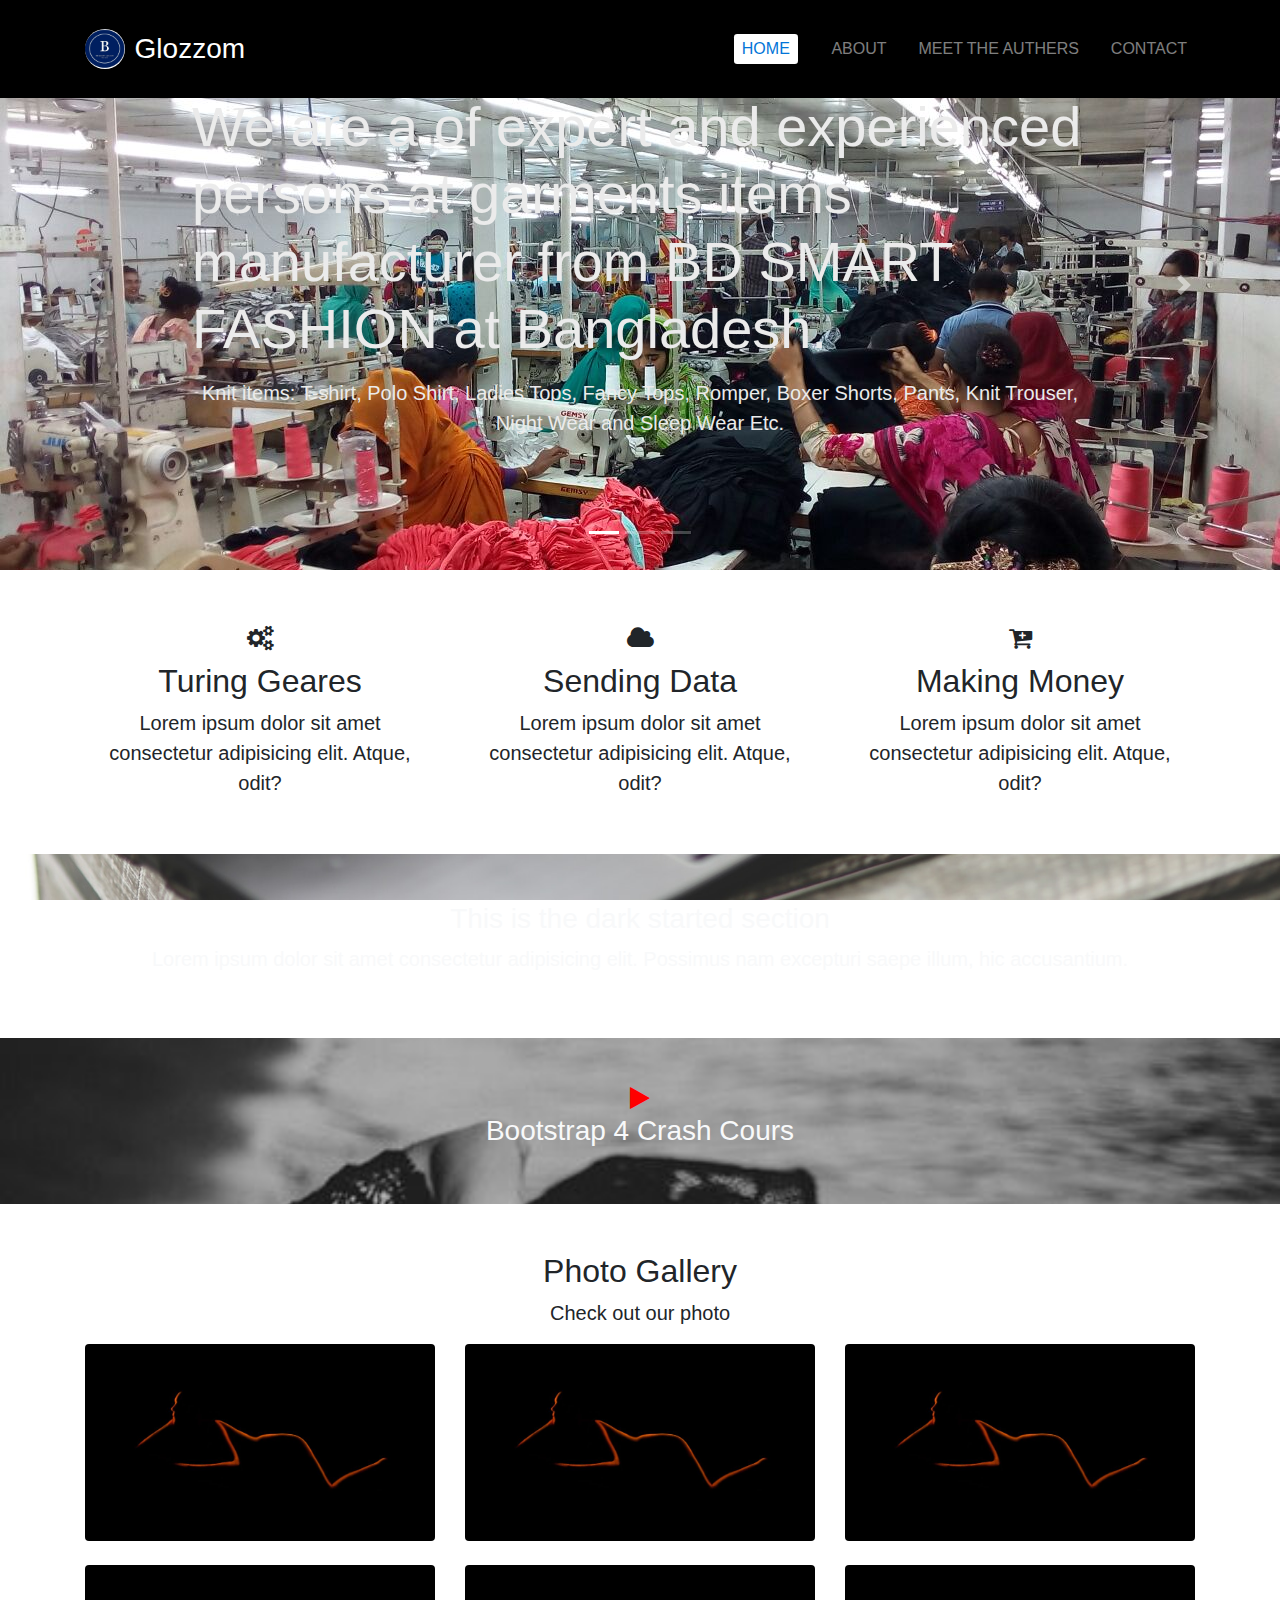
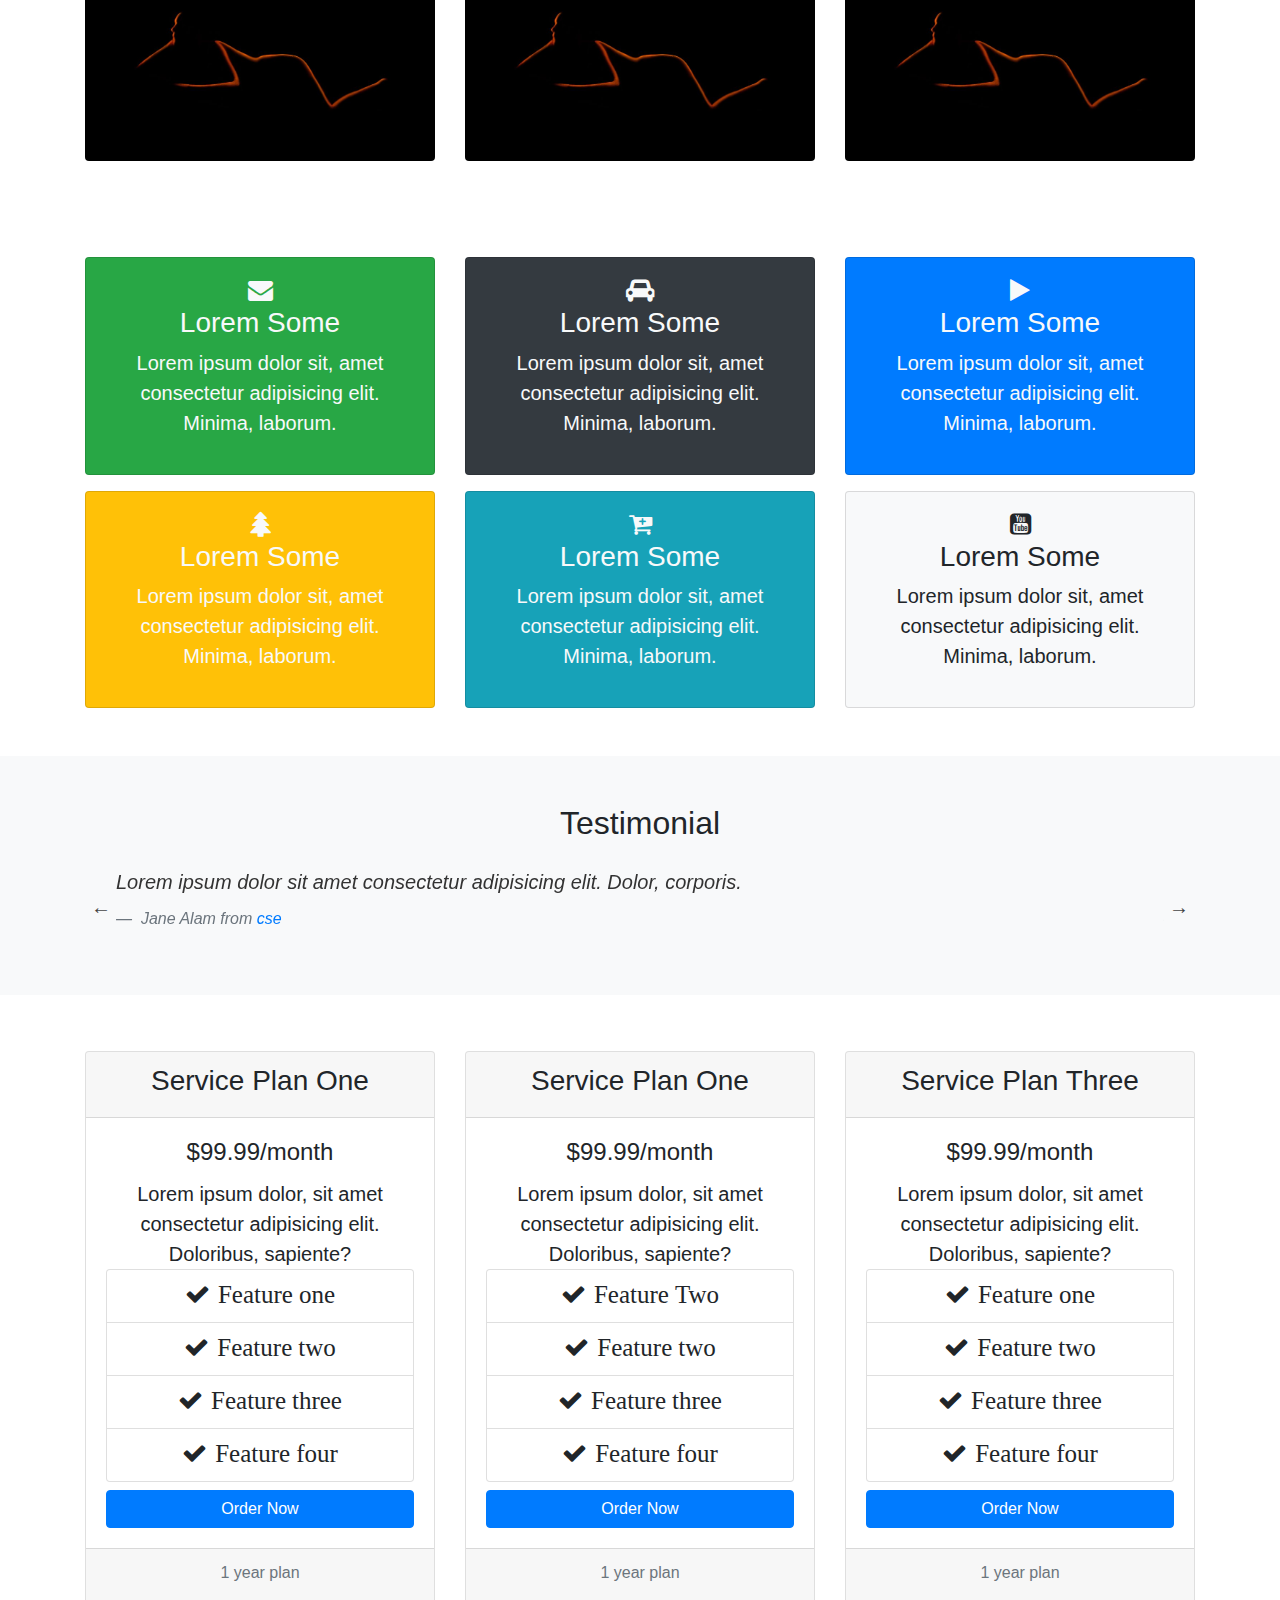
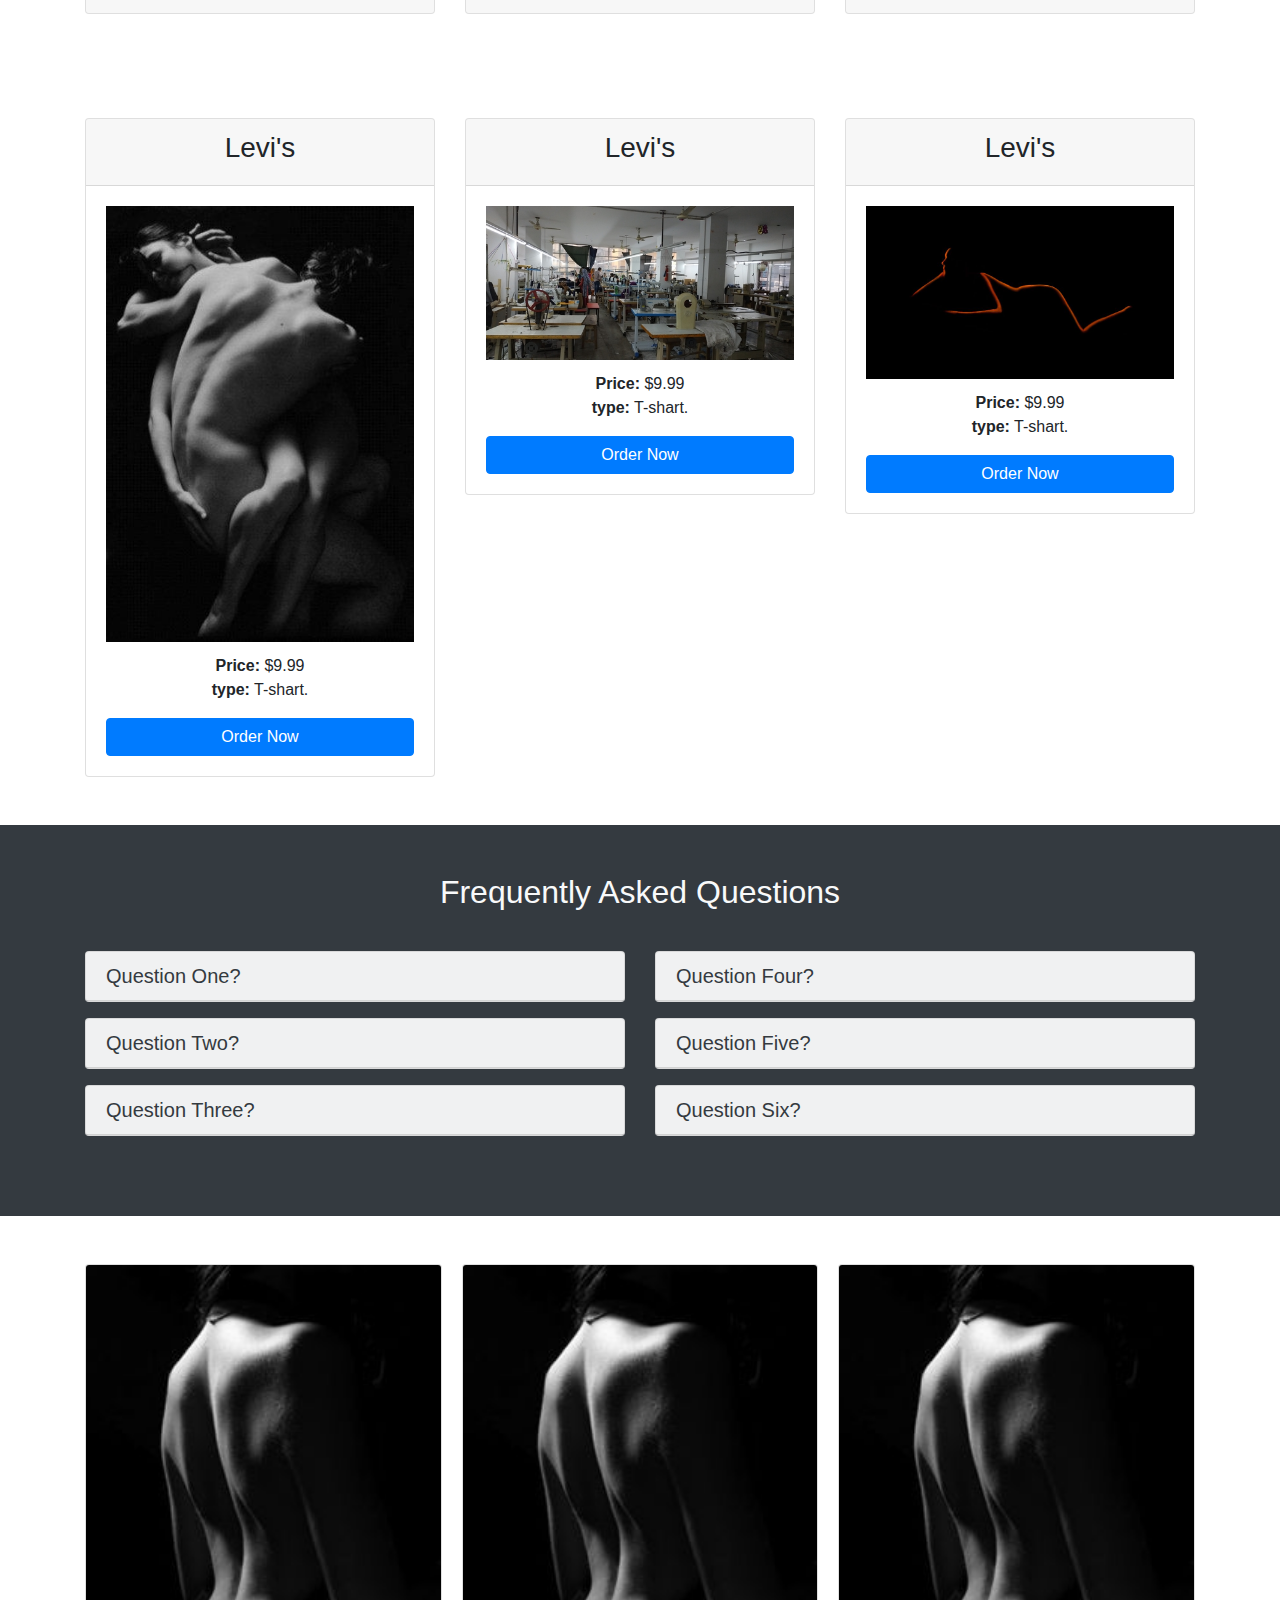
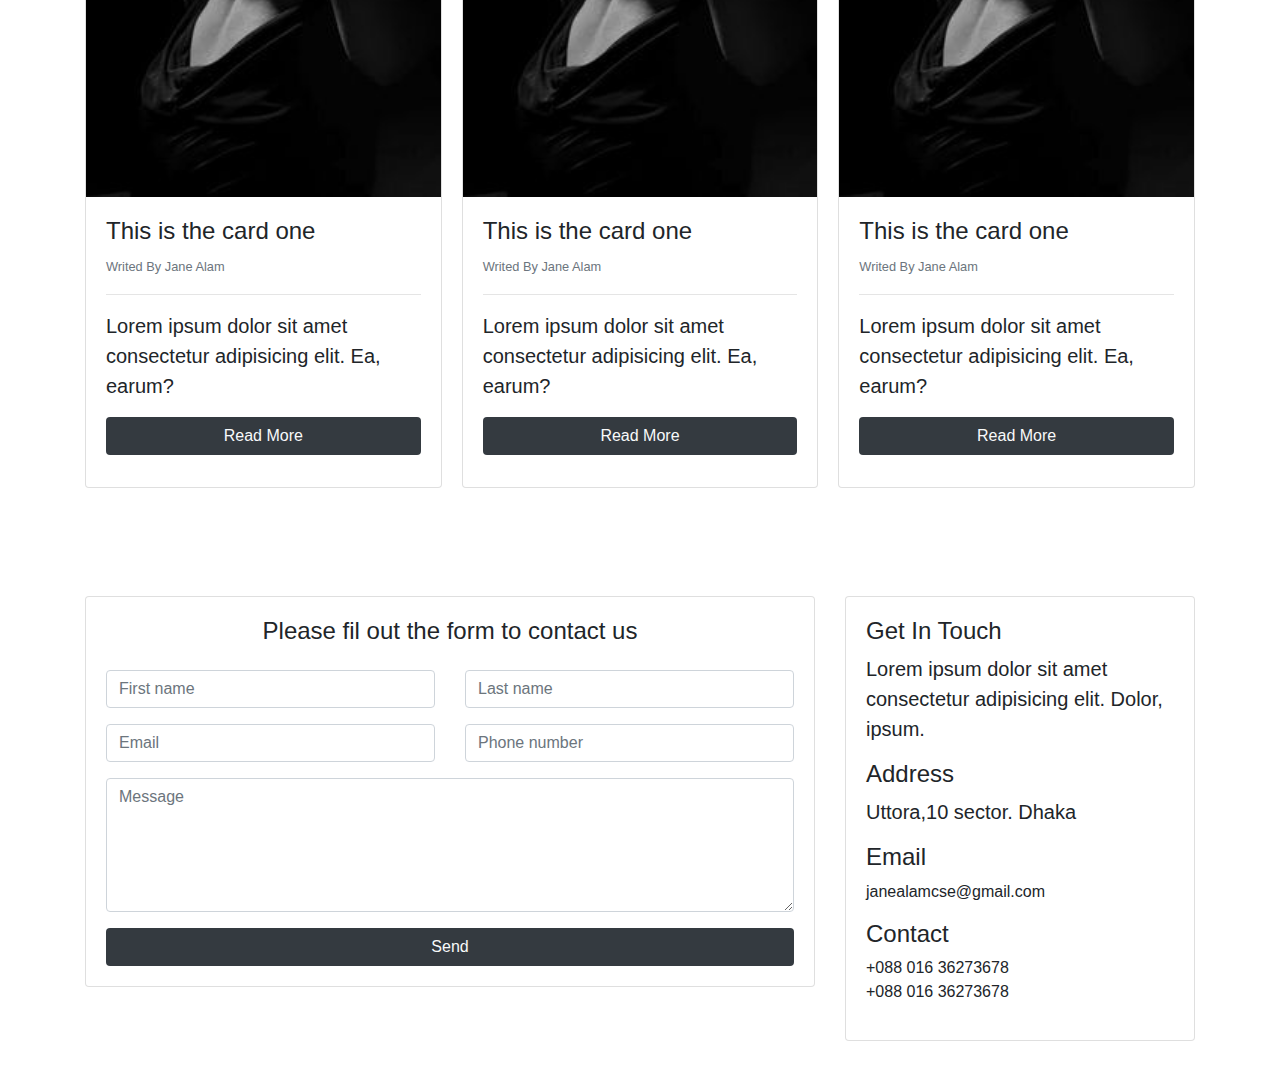
==== index.html @ 7910880a "first commit" ====
<!DOCTYPE html>
<html lang="en">
    <head>
        <meta charset="UTF-8">
        <meta name="viewport" content="width=device-width, initial-scale=1.0">
        <meta http-equiv="X-UA-Compatible" content="ie=edge">
        <link rel="stylesheet" href="css/slick.css">
        <link rel="stylesheet" href="css/slick-theme.css">
        <link rel="stylesheet" href="css/uikit.min.css">
        <link href="https://stackpath.bootstrapcdn.com/font-awesome/4.7.0/css/font-awesome.min.css" rel="stylesheet" integrity="sha384-wvfXpqpZZVQGK6TAh5PVlGOfQNHSoD2xbE+QkPxCAFlNEevoEH3Sl0sibVcOQVnN" crossorigin="anonymous">
        <link rel="stylesheet" href="https://stackpath.bootstrapcdn.com/bootstrap/4.3.1/css/bootstrap.min.css" integrity="sha384-ggOyR0iXCbMQv3Xipma34MD+dH/1fQ784/j6cY/iJTQUOhcWr7x9JvoRxT2MZw1T" crossorigin="anonymous">
        <link rel="shortcut icon" href="img/favicon_logo.jpg" type="image/x-icon">
        <title>Glozzom</title>
        <link rel="stylesheet" href="css/bootstrap.min.css">
        <link rel="stylesheet" href="css/navbar-fixed.css">
        <link rel="stylesheet" href="css/style.css">
    </head>
    <body>
        <!--navbar  menu-->
        <nav class="navbar navbar-dark navbar-expand-md py-4 fixed-top" uk-sticky="top: 270; animation: uk-animation-slide-top; bottom: #sticky-on-scroll-up">
            <div class="container">
                <a href="#showcases" class="navbar-brand">
                    <img src="img/favicon_logo.jpg" class="img-fluid mr-1 rounded-circle" width="40" height="40" alt="B">
                    <h3 class="d-inline align-middle">Glozzom</h3>
                </a>
                <button class="navbar-toggler navbar-toggler-right" data-toggle="collapse" data-target="#navbarNav">
                <span class="navbar-toggler-icon"></span>
                </button>
                <div class="collapse navbar-collapse" id="navbarNav">
                    <ul class="navbar-nav ml-auto">
                        <li class="nav-item">
                            <a class="nav-link active"href="index.html">Home</a>
                        </li>
                        <li class="nav-item">
                            <a class="nav-link" href="">About</a>
                        </li>
                        <li class="nav-item">
                            <a class="nav-link"  href="#authers">Meet The Authers</a>
                        </li>
                        <li class="nav-item">
                            <a class="nav-link" href="#contact">Contact</a>
                        </li>
                    </ul>
                </div>
            </div>
        </nav>
        <!--carousel slide area-->
        <section id="shocase" class="bg-dark">
            <div id="myCarousel" class="carousel slide" data-ride="carousel">
                <ol class="carousel-indicators">
                    <li data-slide-to="0" data-target="#myCarousel" class="active"></li>
                    <li data-slide-to="1" data-target="#myCarousel"></li>
                    <li data-slide-to="2" data-target="#myCarousel"></li>
                </ol>
                <div class="carousel-inner">
                    <div class="carousel-item carousel-img-1 active dark-overlayimg">
                        <div class="container">
                            <div class="carousel-caption mb-3 pb-3 mb-md-5 pb-md-5 textCol">
                                <p class="display-4 text-left">We are a of expert and experienced persons at garments items manufacturer from <strong>BD SMART FASHION</strong>  at Bangladesh.</p>
                                <p class="lead"><strong>Knit items:</strong> T-shirt, Polo Shirt, Ladies Tops, Fancy Tops, Romper, Boxer Shorts, Pants, Knit Trouser, Night Wear and Sleep Wear Etc.</p>
                            </div>
                        </div>
                    </div>
                    <div class="carousel-item carousel-img-2">
                        <div class="container">
                            <div class="carousel-caption mb-3 pb-3">
                                <p class="display-4">We are a of expert and experienced persons at garments items manufacturer from <strong>BD SMART FASHION</strong>  at Bangladesh.</p>
                            </div>
                        </div>
                    </div>
                    <div class="carousel-item carousel-img-3">
                        <div class="container">
                            <div class="carousel-caption mb-3 pb-4 text-left">
                                <h2 class="display-4">Heading Three</h2>
                                <p class="lead">Lorem ipsum dolor sit amet consectetur, adipisicing elit. Molestias accusamus veniam eveniet illo autem .</p>
                                <a href="" class="btn btn-primary">Learn More</a>
                            </div>
                        </div>
                    </div>
                </div>
                <a href="#myCarousel" class="carousel-control-prev" data-slide="prev">
                <span class="carousel-control-prev-icon"></span>
                </a>
                <a href="#myCarousel" class="carousel-control-next" data-slide="next">
                <span class="carousel-control-next-icon"></span>
                </a>
            </div>
        </section>
        <!--home icon-->
        <section id="homeicon" class="py-5 text-center">
            <div class="container">
                <div class="row">
                    <div class="col-md-4 my-2">
                        <i class="fa fa-gears"></i>
                        <h2 class="my-2">Turing Geares</h2>
                        <p class="lead mb-0">Lorem ipsum dolor sit amet consectetur adipisicing elit. Atque, odit?</p>
                    </div>
                    <div class="col-md-4 my-2">
                        <i class="fa fa-cloud"></i>
                        <h2 class="my-2">Sending Data</h2>
                        <p class="lead mb-0">Lorem ipsum dolor sit amet consectetur adipisicing elit. Atque, odit?</p>
                    </div>
                    <div class="col-md-4 my-2">
                        <i class="fa fa-cart-plus"></i>
                        <h2 class="my-2">Making Money</h2>
                        <p class="lead mb-0">Lorem ipsum dolor sit amet consectetur adipisicing elit. Atque, odit?</p>
                    </div>
                </div>
            </div>
        </section>
        <!--Get started home-->
        <section id="getstarted" class="py-5 text-center text-light">
            <div class="dark-overlay">
                <div class="container">
                    <div class="row">
                        <div class="col">
                            <h3>This is the dark started section</h3>
                            <p  class="lead">Lorem ipsum dolor sit amet consectetur adipisicing elit. Possimus nam excepturi saepe illum, hic accusantium.</p>
                        </div>
                    </div>
                </div>
            </div>
        </section>
        <!--home video section-->
        <section id="home-video" class="text-center py-5 text-light">
            <div class="dark-video">
                <div class="container">
                    <div class="row">
                        <div class="col">
                            <div uk-lightbox>
                                <a href="https://youtu.be/F7fBsN_E60Q" class="text-light">
                                <i class="fa fa-play play"></i>
                                </a> 
                            </div>
                            <h3 >Bootstrap 4 Crash Cours</h3>
                        </div>
                    </div>
                </div>
            </div>
        </section>
        <!--photo gallery-->
        <section id="gallery" class="py-5 " uk-lightbox>
            <div class="container">
                <div class="row text-center">
                    <div class="col">
                        <h2>Photo Gallery</h2>
                        <p class="lead">Check out our photo</p>
                    </div>
                </div>
                <div class="row">
                    <div class="col-lg-4">
                        <div>
                            <a href="img/girl4.jpg">
                            <img src="img/girl4.jpg" alt="" class="img-fluid rounded">
                            </a>
                        </div>
                    </div>
                    <div class="col-lg-4">
                        <div>
                            <a href="img/girl4.jpg">
                            <img src="img/girl4.jpg" alt="" class="img-fluid rounded">
                            </a>
                        </div>
                    </div>
                    <div class="col-lg-4">
                        <div>
                            <a href="img/girl4.jpg">
                            <img src="img/girl4.jpg" alt="" class="img-fluid rounded">
                            </a>
                        </div>
                    </div>
                </div>
                <div class="row pt-0 pt-md-4">
                    <div class="col-lg-4">
                        <div>
                            <a href="img/girl4.jpg">
                            <img src="img/girl4.jpg" alt="" class="img-fluid rounded">
                            </a>
                        </div>
                    </div>
                    <div class="col-lg-4">
                        <div>
                            <a href="img/girl4.jpg">
                            <img src="img/girl4.jpg" alt="" class="img-fluid rounded">
                            </a>
                        </div>
                    </div>
                    <div class="col-lg-4">
                        <div>
                            <a href="img/girl4.jpg">
                            <img src="img/girl4.jpg" alt="" class="img-fluid rounded">
                            </a>
                        </div>
                    </div>
                </div>
            </div>
        </section>
        <!--icon boxes-->
        <section id="iconboxes" class="py-5">
            <div class="container">
                <div class="row text-center">
                    <div class="col-md-4">
                        <div class="card bg-success text-light">
                            <div class="card-body">
                                <i class="fa fa-envelope"></i>
                                <h3>Lorem Some</h3>
                                <p class="lead">Lorem ipsum dolor sit, amet consectetur adipisicing elit. Minima, laborum.</p>
                            </div>
                        </div>
                    </div>
                    <div class="col-md-4">
                        <div class="card bg-dark text-light">
                            <div class="card-body">
                                <i class="fa fa-car"></i>
                                <h3>Lorem Some</h3>
                                <p class="lead">Lorem ipsum dolor sit, amet consectetur adipisicing elit. Minima, laborum.</p>
                            </div>
                        </div>
                    </div>
                    <div class="col-md-4">
                        <div class="card bg-primary text-light">
                            <div class="card-body">
                                <i class="fa fa-play"></i>
                                <h3>Lorem Some</h3>
                                <p class="lead">Lorem ipsum dolor sit, amet consectetur adipisicing elit. Minima, laborum.</p>
                            </div>
                        </div>
                    </div>
                </div>
                <div class="row text-center mt-lg-3 mt-md-0">
                    <div class="col-md-4">
                        <div class="card bg-warning text-light">
                            <div class="card-body">
                                <i class="fa fa-tree"></i>
                                <h3>Lorem Some</h3>
                                <p class="lead">Lorem ipsum dolor sit, amet consectetur adipisicing elit. Minima, laborum.</p>
                            </div>
                        </div>
                    </div>
                    <div class="col-md-4">
                        <div class="card bg-info text-light">
                            <div class="card-body">
                                <i class="fa fa-cart-plus"></i>
                                <h3>Lorem Some</h3>
                                <p class="lead">Lorem ipsum dolor sit, amet consectetur adipisicing elit. Minima, laborum.</p>
                            </div>
                        </div>
                    </div>
                    <div class="col-md-4">
                        <div class="card bg-light">
                            <div class="card-body">
                                <i class="fa fa-youtube-square"></i>
                                <h3>Lorem Some</h3>
                                <p class="lead">Lorem ipsum dolor sit, amet consectetur adipisicing elit. Minima, laborum.</p>
                            </div>
                        </div>
                    </div>
                </div>
            </div>
        </section>
        <!--testimonial-->
        <section id="testimonial" class="py-5 bg-light">
            <div class="container">
                <div class="row text-center ">
                    <div class="col">
                        <h2>Testimonial</h2>
                    </div>
                </div>
                <div class="row mt-3 mx-3">
                    <div class="col">
                        <div class="slider">
                            <div>
                                <blockquote class="blockquote">
                                    <p class="lead">Lorem ipsum dolor sit amet consectetur adipisicing elit. Dolor, corporis.</p>
                                    <footer class="blockquote-footer">
                                        Jane Alam from <a href="www.janealame.com/"> cse</a>
                                    </footer>
                                </blockquote>
                            </div>
                            <div>
                                <blockquote class="blockquote">
                                    <p class="lead">Lorem ipsum dolor sit amet consectetur adipisicing elit. Dolor, corporis.</p>
                                    <footer class="blockquote-footer">
                                        Hazi Mohammad from <a href="www.janealame.com/"> cse</a>
                                    </footer>
                                </blockquote>
                            </div>
                        </div>
                    </div>
                </div>
            </div>
        </section>
        <!--service price table-->
        <section id="service-table" class="py-5">
            <div class="container">
                <div class="row">
                    <div class="col-md-4 my-2">
                        <div class="card text-center">
                            <div class="card-header">
                                <h3>Service Plan One</h3>
                            </div>
                            <div class="card-body">
                                <div class="card-title">
                                    <h4>$99.99/month</h4>
                                </div>
                                <div class="card-text lead">Lorem ipsum dolor, sit amet consectetur adipisicing elit. Doloribus, sapiente?</div>
                                <ul class="list-group ">
                                    <li class="list-group-item">
                                        <i class="fa fa-check"><span class="ml-2">Feature one</span></i>
                                    </li>
                                    <li class="list-group-item">
                                        <i class="fa fa-check"><span class="ml-2">Feature two</span></i>
                                    </li>
                                    <li class="list-group-item">
                                        <i class="fa fa-check"><span class="ml-2">Feature three</span></i>
                                    </li>
                                    <li class="list-group-item">
                                        <i class="fa fa-check"><span class="ml-2">Feature four</span></i>
                                    </li>
                                </ul>
                                <a href="#" class="btn btn-block btn-primary mt-2">Order Now</a>
                            </div>
                            <div class="card-footer">
                                <p class="text-muted ">1 year plan</p>
                            </div>
                        </div>
                    </div>
                    <div class="col-md-4 my-2">
                        <div class="card text-center">
                            <div class="card-header">
                                <h3>Service Plan One</h3>
                            </div>
                            <div class="card-body">
                                <div class="card-title">
                                    <h4>$99.99/month</h4>
                                </div>
                                <div class="card-text lead">Lorem ipsum dolor, sit amet consectetur adipisicing elit. Doloribus, sapiente?</div>
                                <ul class="list-group ">
                                    <li class="list-group-item">
                                        <i class="fa fa-check"><span class="ml-2">Feature Two</span></i>
                                    </li>
                                    <li class="list-group-item">
                                        <i class="fa fa-check"><span class="ml-2">Feature two</span></i>
                                    </li>
                                    <li class="list-group-item">
                                        <i class="fa fa-check"><span class="ml-2">Feature three</span></i>
                                    </li>
                                    <li class="list-group-item">
                                        <i class="fa fa-check"><span class="ml-2">Feature four</span></i>
                                    </li>
                                </ul>
                                <a href="#" class="btn btn-block btn-primary mt-2">Order Now</a>
                            </div>
                            <div class="card-footer">
                                <p class="text-muted ">1 year plan</p>
                            </div>
                        </div>
                    </div>
                    <div class="col-md-4 my-2">
                        <div class="card text-center">
                            <div class="card-header">
                                <h3>Service Plan Three</h3>
                            </div>
                            <div class="card-body">
                                <div class="card-title">
                                    <h4>$99.99/month</h4>
                                </div>
                                <div class="card-text lead">Lorem ipsum dolor, sit amet consectetur adipisicing elit. Doloribus, sapiente?</div>
                                <ul class="list-group ">
                                    <li class="list-group-item">
                                        <i class="fa fa-check"><span class="ml-2">Feature one</span></i>
                                    </li>
                                    <li class="list-group-item">
                                        <i class="fa fa-check"><span class="ml-2">Feature two</span></i>
                                    </li>
                                    <li class="list-group-item">
                                        <i class="fa fa-check"><span class="ml-2">Feature three</span></i>
                                    </li>
                                    <li class="list-group-item">
                                        <i class="fa fa-check"><span class="ml-2">Feature four</span></i>
                                    </li>
                                </ul>
                                <a href="#" class="btn btn-block btn-primary mt-2">Order Now</a>
                            </div>
                            <div class="card-footer">
                                <p class="text-muted ">1 year plan</p>
                            </div>
                        </div>
                    </div>
                </div>
            </div>
        </section>
        <!--picture with price-->
        <section id="price-table" class="py-5">
            <div class="container">
                <div class="row text-center">
                    <div class="col-md-4">
                        <div class="card">
                            <div class="card-header">
                                <h3>Levi's</h3>
                            </div>
                            <div class="card-body">
                                <div class="card-title">
                                    <img src="img/girl2.jpg" class="img-fluid" alt="">
                                </div>
                                <div class="card-text">
                                    <p><strong>Price:</strong> $9.99<br>
                                        <strong>type:</strong> T-shart.
                                    </p>
                                </div>
                                <a href="#" class="btn btn-block btn-primary mt-2">Order Now</a>
                            </div>
                        </div>
                    </div>
                    <div class="col-md-4">
                        <div class="card">
                            <div class="card-header">
                                <h3>Levi's</h3>
                            </div>
                            <div class="card-body">
                                <div class="card-title">
                                    <img src="img/new1.jpg" class="img-fluid" alt="">
                                </div>
                                <div class="card-text">
                                    <p><strong>Price:</strong> $9.99<br>
                                        <strong>type:</strong> T-shart.
                                    </p>
                                </div>
                                <a href="#" class="btn btn-block btn-primary mt-2">Order Now</a>
                            </div>
                        </div>
                    </div>
                    <div class="col-md-4">
                        <div class="card">
                            <div class="card-header">
                                <h3>Levi's</h3>
                            </div>
                            <div class="card-body">
                                <div class="card-title">
                                    <img src="img/girl4.jpg" class="img-fluid" alt="">
                                </div>
                                <div class="card-text">
                                    <p><strong>Price:</strong> $9.99<br>
                                        <strong>type:</strong> T-shart.
                                    </p>
                                </div>
                                <a href="#" class="btn btn-block btn-primary mt-2">Order Now</a>
                            </div>
                        </div>
                    </div>
                </div>
            </div>
        </section>
        <!--fq question-->
        <section id="accordion" class="py-5 bg-dark text-light">
            <div class="container">
                <div class="row text-center mb-3">
                    <div class="col">
                        <h2>Frequently Asked Questions</h2>
                    </div>
                </div>
                <div class="row">
                    <div class="col-md-6 my-3">
                        <div class="card bg-light text-dark mb-3">
                            <div class="card-header" id="headerone">
                                <h5 class="mb-0">
                                    <a href="#collapseone" class="text-dark" data-toggle="collapse">Question One?</a>
                                </h5>
                            </div>
                            <div id="collapseone" class="collapse p-2" data-parent="#accordion">
                                <p class="lead  mb-0">Lorem, ipsum dolor sit amet consectetur adipisicing elit. Aperiam, corporis?</p>
                            </div>
                        </div>
                        <div class="card bg-light text-dark mb-3">
                            <div class="card-header" id="headertwo">
                                <h5 class="mb-0">
                                    <a href="#collapsetwo" class="text-dark" data-toggle="collapse">Question Two?</a>
                                </h5>
                            </div>
                            <div id="collapsetwo" class="collapse p-2" data-parent="#accordion">
                                <p class="lead  mb-0">Lorem, ipsum dolor sit amet consectetur adipisicing elit. Aperiam, corporis?</p>
                            </div>
                        </div>
                        <div class="card bg-light text-dark mb-3">
                            <div class="card-header" id="headerthree">
                                <h5 class="mb-0">
                                    <a href="#collapsethree" class="text-dark" data-toggle="collapse">Question Three?</a>
                                </h5>
                            </div>
                            <div id="collapsethree" class="collapse p-2" data-parent="#accordion">
                                <p class="lead  mb-0">Lorem, ipsum dolor sit amet consectetur adipisicing elit. Aperiam, corporis?</p>
                            </div>
                        </div>
                    </div>
                    <div class="col-md-6 my-3">
                        <div class="card bg-light text-dark mb-3">
                            <div class="card-header" id="headerfour">
                                <h5 class="mb-0">
                                    <a href="#collapsefour" class="text-dark" data-toggle="collapse">Question Four?</a>
                                </h5>
                            </div>
                            <div id="collapsefour" class="collapse p-2" data-parent="#accordion">
                                <p class="lead  mb-0">Lorem, ipsum dolor sit amet consectetur adipisicing elit. Aperiam, corporis?</p>
                            </div>
                        </div>
                        <div class="card bg-light text-dark mb-3">
                            <div class="card-header" id="headerfive">
                                <h5 class="mb-0">
                                    <a href="#collapsefive" class="text-dark" data-toggle="collapse">Question Five?</a>
                                </h5>
                            </div>
                            <div id="collapsefive" class="collapse p-2" data-parent="#accordion">
                                <p class="lead  mb-0">Lorem, ipsum dolor sit amet consectetur adipisicing elit. Aperiam, corporis?</p>
                            </div>
                        </div>
                        <div class="card bg-light text-dark mb-3">
                            <div class="card-header" id="headersix">
                                <h5 class="mb-0">
                                    <a href="#collapsesix" class="text-dark" data-toggle="collapse">Question Six?</a>
                                </h5>
                            </div>
                            <div id="collapsesix" class="collapse p-2" data-parent="#accordion">
                                <p class="lead  mb-0">Lorem, ipsum dolor sit amet consectetur adipisicing elit. Aperiam, corporis?</p>
                            </div>
                        </div>
                    </div>
                </div>
            </div>
        </section>
   
        <!--blog section-->
        <section id="blog" class="py-5">
            <div class="container">
                <div class="row">
                    <div class="col">
                        <div class="card-columns">
                            <div class="card">
                                <img src="img/girl3.jpg" class="img-fluid card-img-top" alt="">
                                <div class="card-body">
                                    <div class="card-title">
                                        <h4>This is the card one</h4>
                                        <small class="text-muted">Writed By Jane Alam</small>
                                        <hr>
                                        <p class="lead">Lorem ipsum dolor sit amet consectetur adipisicing elit. Ea, earum?
                                        </p>
                                        <a href="" class="btn btn-block bg-dark text-light">Read More</a>
                                    </div>
                                </div>
                            </div>
                            <div class="card">
                                    <img src="img/girl3.jpg" class="img-fluid card-img-top" alt="">
                                    <div class="card-body">
                                        <div class="card-title">
                                            <h4>This is the card one</h4>
                                            <small class="text-muted">Writed By Jane Alam</small>
                                            <hr>
                                            <p class="lead">Lorem ipsum dolor sit amet consectetur adipisicing elit. Ea, earum?
                                            </p>
                                            <a href="" class="btn btn-block bg-dark text-light">Read More</a>
                                        </div>
                                    </div>
                                </div>
                                <div class="card">
                                        <img src="img/girl3.jpg" class="img-fluid card-img-top" alt="">
                                        <div class="card-body">
                                            <div class="card-title">
                                                <h4>This is the card one</h4>
                                                <small class="text-muted">Writed By Jane Alam</small>
                                                <hr>
                                                <p class="lead">Lorem ipsum dolor sit amet consectetur adipisicing elit. Ea, earum?
                                                </p>
                                                <a href="" class="btn btn-block bg-dark text-light">Read More</a>
                                            </div>
                                        </div>
                                 </div>
                        </div>
                    </div>
                </div>
            </div>
        </section>
        <!--contact page-->
        <section id="contact" class="py-5">
            <div class="container">
                <div class="row">
                    <div class="col-md-8">
                        <div class="card">
                            <div class="card-body">
                                <h4 class="text-center">Please fil out the form to contact us</h4>
                                <div class="row mt-4">
                                <div class="col-md-6">
                                    <div class="form-group">
                                        <input type="text" placeholder="First name" class="form-control">
                                    </div>
                                </div>
                                <div class="col-md-6">
                                        <div class="form-group">
                                            <input type="text" placeholder="Last name" class="form-control">
                                        </div>
                                    </div>
                                    <div class="col-md-6">
                                            <div class="form-group">
                                                <input type="email" placeholder="Email" class="form-control">
                                            </div>
                                        </div>
                                        <div class="col-md-6">
                                                <div class="form-group">
                                                    <input type="text" placeholder="Phone number" class="form-control">
                                                </div>
                                            </div>
                                            <div class="col-md-12">
                                                    <div class="form-group">
                                                        <textarea  cols="30" rows="5" placeholder="Message" class="form-control"></textarea>
                                                    </div>
                                                </div>
                                                <div class="col-md-12">
                                                    <a href="#" class="btn btn-block bg-dark text-light">Send</a>
                                                </div>

                                </div>
                            </div>
                        </div>
                    </div>
                    <div class="col-md-4">
                        <div class="card">
                            <div class="card-body">
                                <h4>Get In Touch</h4>
                                <p class="lead">Lorem ipsum dolor sit amet consectetur adipisicing elit. Dolor, ipsum. </p>
                                <h4>Address</h4>
                                <p class="lead">Uttora,10 sector. Dhaka</p
                                >
                                <h4>Email</h4>
                                <p>janealamcse@gmail.com</p>
                                <h4>Contact</h4>
                                <p>+088 016 36273678<br>+088 016 36273678 </p>
                               
                            </div>
                        </div>
                    </div>
                </div>
            </div>
        </section>








        <script src="https://code.jquery.com/jquery-3.3.1.slim.min.js" integrity="sha384-q8i/X+965DzO0rT7abK41JStQIAqVgRVzpbzo5smXKp4YfRvH+8abtTE1Pi6jizo" crossorigin="anonymous"></script>
        <script src="https://cdnjs.cloudflare.com/ajax/libs/popper.js/1.14.7/umd/popper.min.js" integrity="sha384-UO2eT0CpHqdSJQ6hJty5KVphtPhzWj9WO1clHTMGa3JDZwrnQq4sF86dIHNDz0W1" crossorigin="anonymous"></script>
        <script src="https://stackpath.bootstrapcdn.com/bootstrap/4.3.1/js/bootstrap.min.js" integrity="sha384-JjSmVgyd0p3pXB1rRibZUAYoIIy6OrQ6VrjIEaFf/nJGzIxFDsf4x0xIM+B07jRM" crossorigin="anonymous"></script>
        <script src="js/navbar-fixed.js"></script>
        <script src="js/uikit.min.js"></script>
        <script src="js/uikit-icons.min.js"></script>
        <script src="js/slick.min.js"></script>
        <!--main.js will be remain the down all js cdn link-->
        <script src="js/main.js"></script>
    </body>
</html>
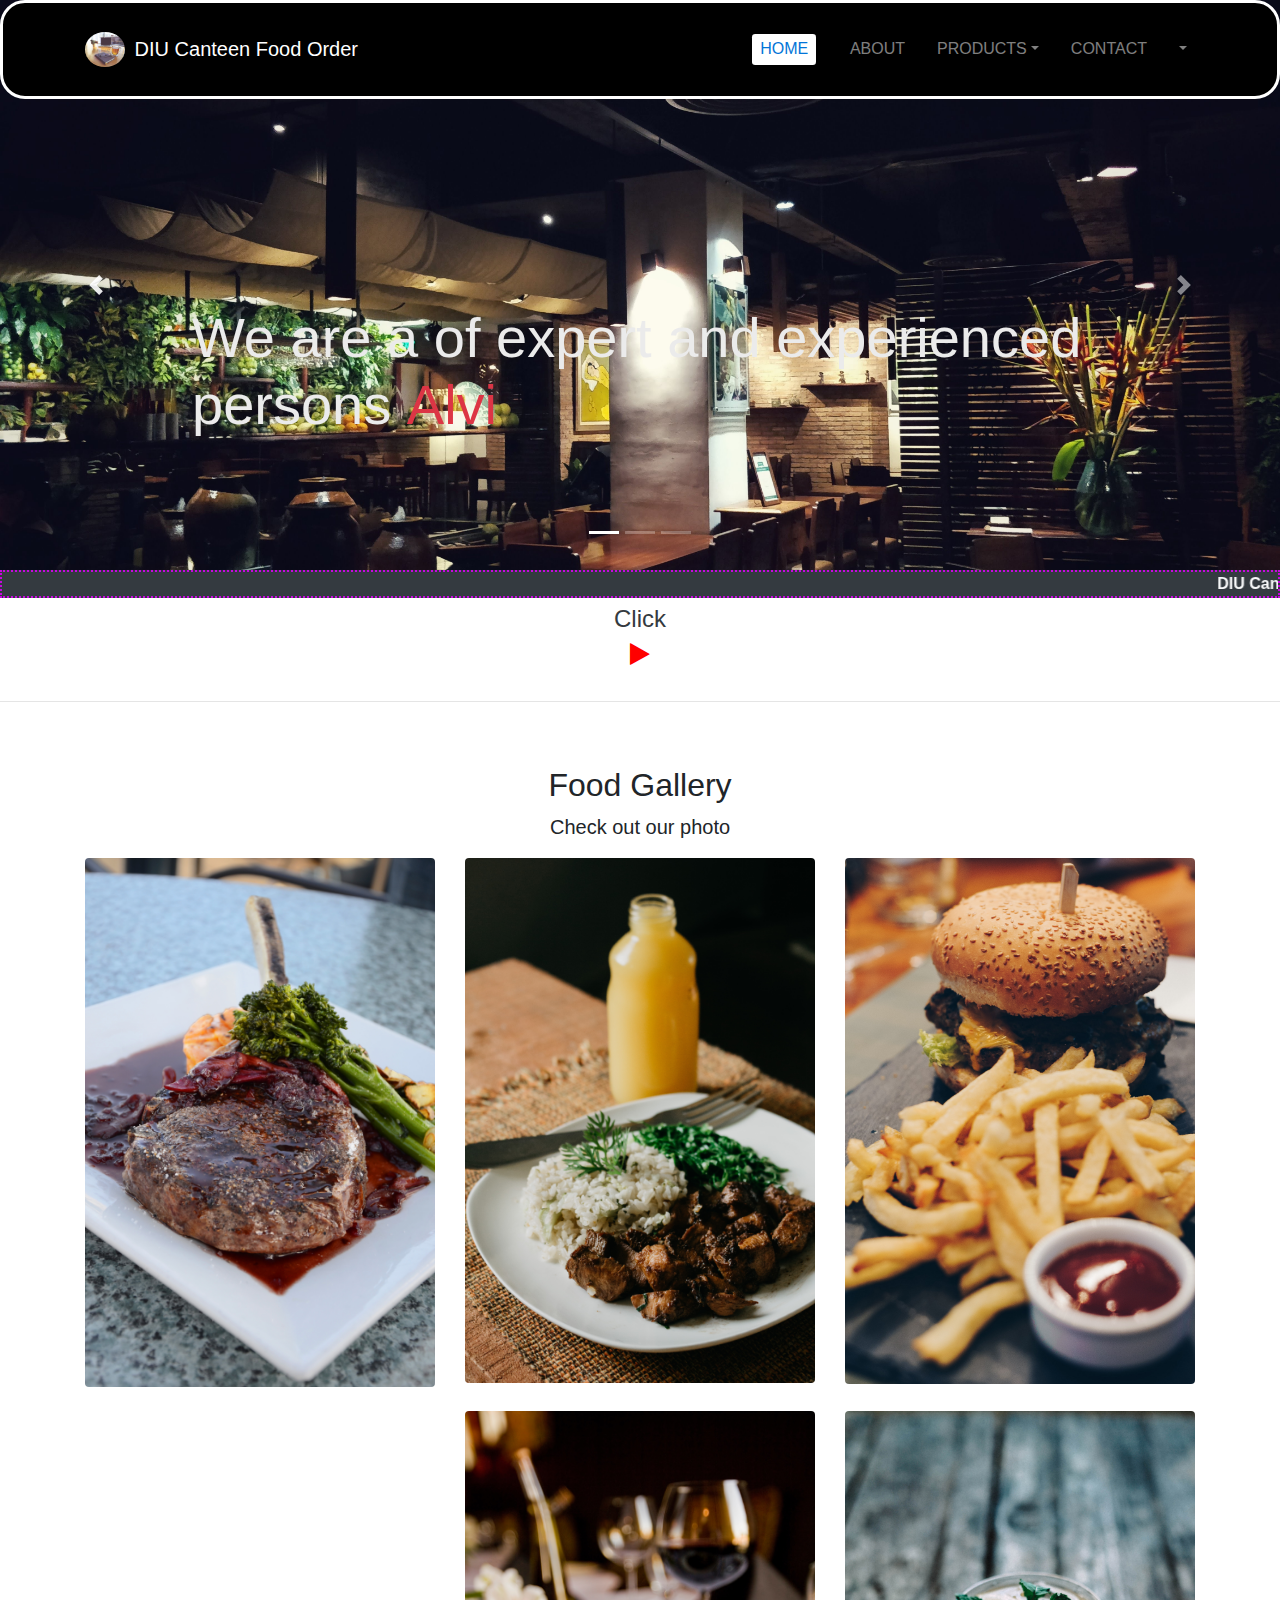
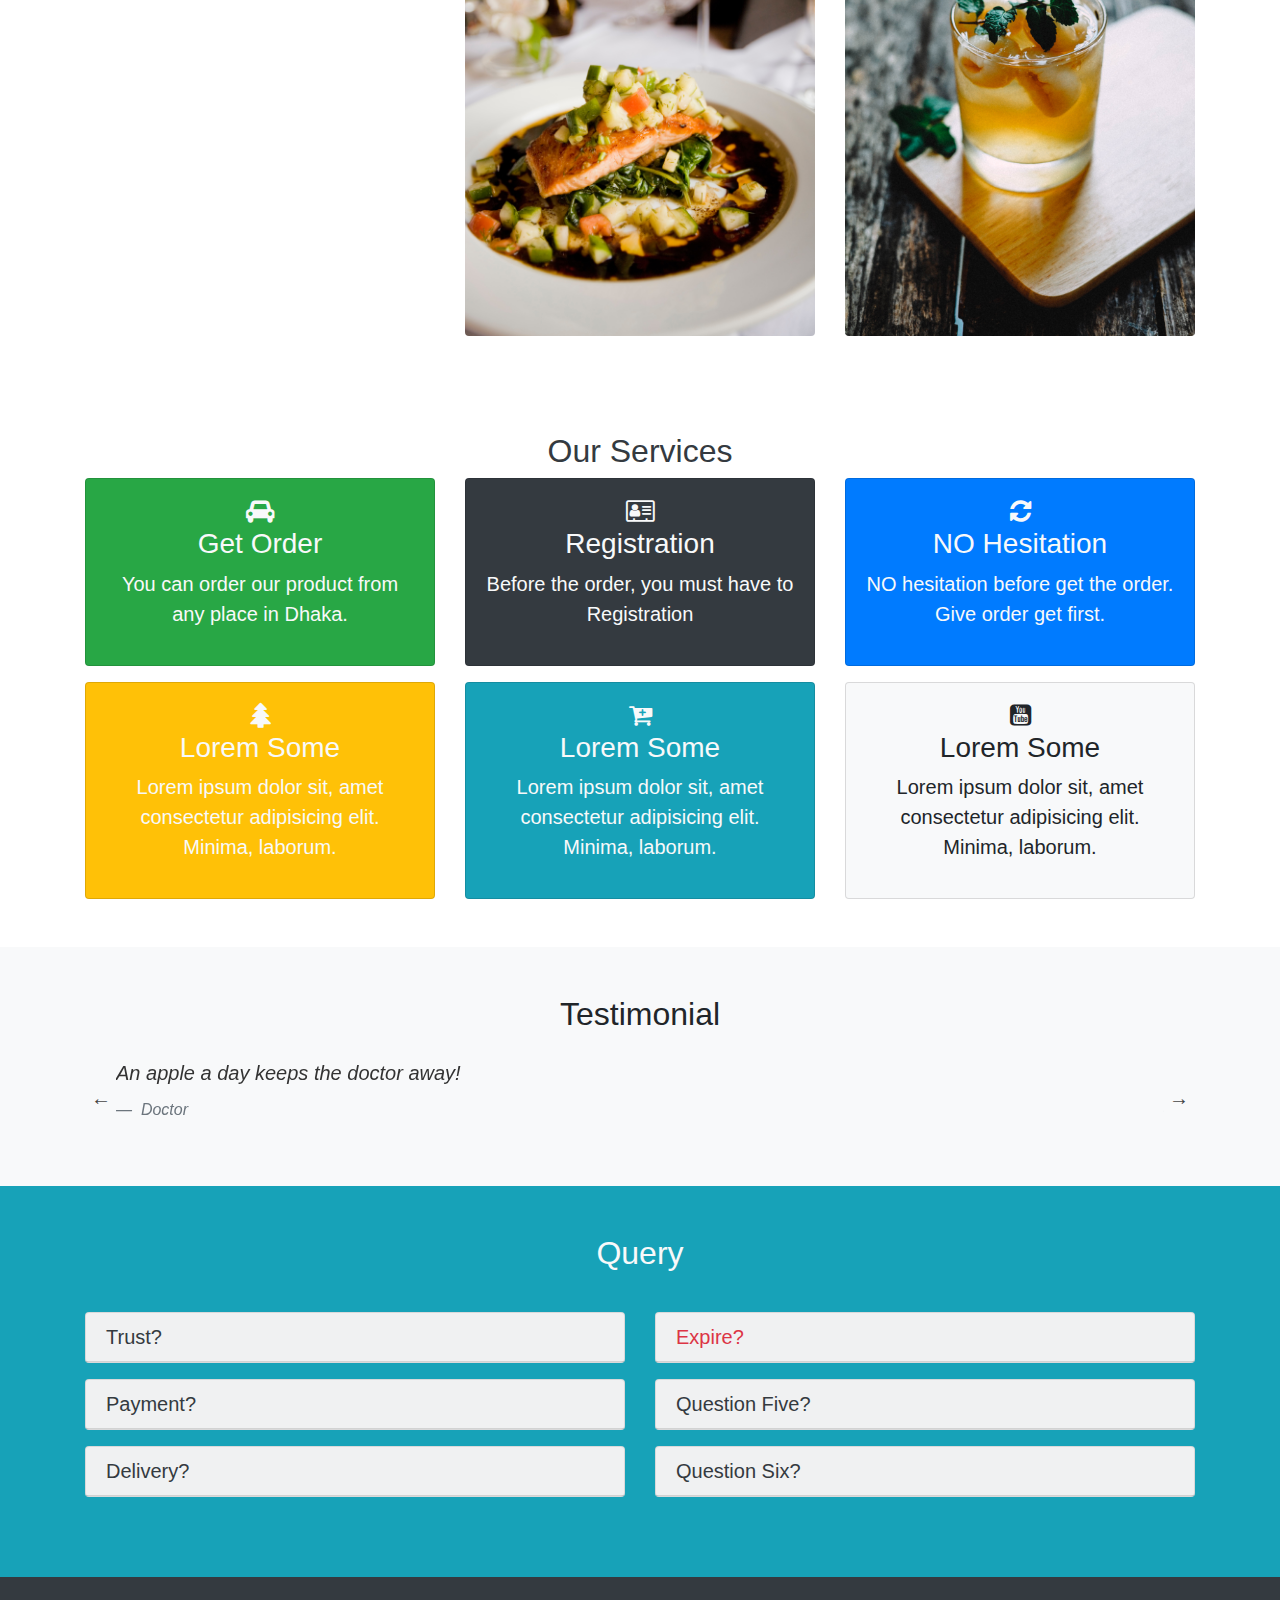
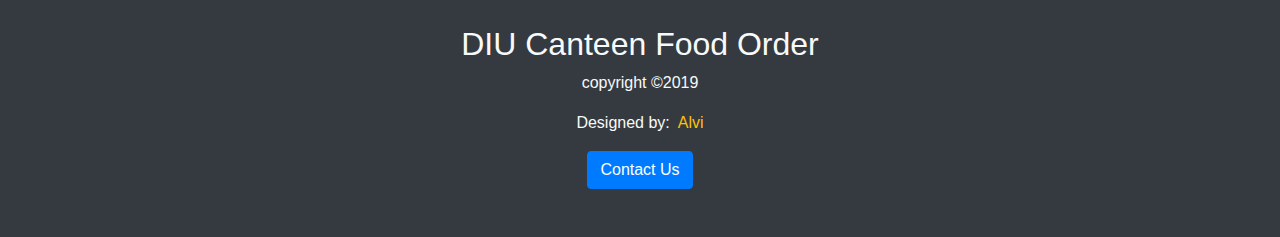
==== commit d35717c4: "first commit" ====
--- a/index.html
+++ b/index.html
@@ -9,19 +9,20 @@
         <link rel="stylesheet" href="css/uikit.min.css">
         <link href="https://stackpath.bootstrapcdn.com/font-awesome/4.7.0/css/font-awesome.min.css" rel="stylesheet" integrity="sha384-wvfXpqpZZVQGK6TAh5PVlGOfQNHSoD2xbE+QkPxCAFlNEevoEH3Sl0sibVcOQVnN" crossorigin="anonymous">
         <link rel="stylesheet" href="https://stackpath.bootstrapcdn.com/bootstrap/4.3.1/css/bootstrap.min.css" integrity="sha384-ggOyR0iXCbMQv3Xipma34MD+dH/1fQ784/j6cY/iJTQUOhcWr7x9JvoRxT2MZw1T" crossorigin="anonymous">
-        <link rel="shortcut icon" href="img/favicon_logo.jpg" type="image/x-icon">
-        <title>Glozzom</title>
+        <link rel="shortcut icon" href="img/cassie-boca-rz6sgZkA9Vc-unsplash.jpg" type="image/x-icon">
+        <title>DIU CFO</title>
         <link rel="stylesheet" href="css/bootstrap.min.css">
         <link rel="stylesheet" href="css/navbar-fixed.css">
         <link rel="stylesheet" href="css/style.css">
     </head>
     <body>
         <!--navbar  menu-->
-        <nav class="navbar navbar-dark navbar-expand-md py-4 fixed-top" uk-sticky="top: 270; animation: uk-animation-slide-top; bottom: #sticky-on-scroll-up">
+    
+       <nav class="navbar navbar-dark navbar-expand-md py-4 fixed-top" uk-sticky="top: 270; animation: uk-animation-slide-top; bottom: #sticky-on-scroll-up" style="border-radius: 25px; border: 3px solid #fff">
             <div class="container">
-                <a href="#showcases" class="navbar-brand">
-                    <img src="img/favicon_logo.jpg" class="img-fluid mr-1 rounded-circle" width="40" height="40" alt="B">
-                    <h3 class="d-inline align-middle">Glozzom</h3>
+                <a href="index.html" class="navbar-brand">
+                    <img src="img/cassie-boca-rz6sgZkA9Vc-unsplash.jpg" class="img-fluid mr-1 rounded-circle" width="40" height="40" alt="B">
+                    <p class="d-inline align-middle">DIU Canteen Food Order</p>
                 </a>
                 <button class="navbar-toggler navbar-toggler-right" data-toggle="collapse" data-target="#navbarNav">
                 <span class="navbar-toggler-icon"></span>
@@ -32,18 +33,38 @@
                             <a class="nav-link active"href="index.html">Home</a>
                         </li>
                         <li class="nav-item">
-                            <a class="nav-link" href="">About</a>
+                            <a class="nav-link" href="about.html">About</a>
+                        </li>
+                        
+                        <li class="nav-item dropdown ">
+                            <a class="nav-link dropdown-toggle" data-toggle="dropdown" href="#">Products</a> 
+                            <div class="dropdown-menu ">
+                                <a class="dropdown-item text-dark font-weight-bold" href="colddrink.html" >Cold Drinks</a>
+                                <a class="dropdown-item text-dark  font-weight-bold" href="fastfood.html">Fast Food</a>
+                                <a class="dropdown-item text-dark  font-weight-bold" href="kids.html">Fruits</a>
+                                <a class="dropdown-item text-dark  font-weight-bold" href="kids.html">Tea</a>
+                                <a class="dropdown-item text-dark  font-weight-bold" href="kids.html">Coffee</a>
+                                <a class="dropdown-item text-dark  font-weight-bold" href="kids.html">Chocolates</a>
+                            </div>
                         </li>
                         <li class="nav-item">
-                            <a class="nav-link"  href="#authers">Meet The Authers</a>
+                            <a class="nav-link" href="contact.html">Contact</a>
                         </li>
-                        <li class="nav-item">
-                            <a class="nav-link" href="#contact">Contact</a>
-                        </li>
+
+                        <li class="nav-item dropdown ">
+                                <a class="nav-link dropdown-toggle" data-toggle="dropdown" href="#"></a> 
+                                <div class="dropdown-menu">
+                                    <a class="dropdown-item text-dark font-weight-bold" href="login.html" >Login</a>
+                                    <a class="dropdown-item text-dark  font-weight-bold" href="registration.html">Registration</a>
+                                    
+                                </div>
+                            </li>
+                        
                     </ul>
                 </div>
             </div>
         </nav>
+       
         <!--carousel slide area-->
         <section id="shocase" class="bg-dark">
             <div id="myCarousel" class="carousel slide" data-ride="carousel">
@@ -53,28 +74,22 @@
                     <li data-slide-to="2" data-target="#myCarousel"></li>
                 </ol>
                 <div class="carousel-inner">
-                    <div class="carousel-item carousel-img-1 active dark-overlayimg">
+                    <div class="carousel-item carousel-img-1 active dark-overlaying">
                         <div class="container">
                             <div class="carousel-caption mb-3 pb-3 mb-md-5 pb-md-5 textCol">
-                                <p class="display-4 text-left">We are a of expert and experienced persons at garments items manufacturer from <strong>BD SMART FASHION</strong>  at Bangladesh.</p>
-                                <p class="lead"><strong>Knit items:</strong> T-shirt, Polo Shirt, Ladies Tops, Fancy Tops, Romper, Boxer Shorts, Pants, Knit Trouser, Night Wear and Sleep Wear Etc.</p>
+                                <p class="display-4 text-left">We are a of expert and experienced persons <strong class="text-danger">Alvi</strong></p>
+                            
                             </div>
                         </div>
                     </div>
                     <div class="carousel-item carousel-img-2">
                         <div class="container">
-                            <div class="carousel-caption mb-3 pb-3">
-                                <p class="display-4">We are a of expert and experienced persons at garments items manufacturer from <strong>BD SMART FASHION</strong>  at Bangladesh.</p>
-                            </div>
+                            
                         </div>
                     </div>
                     <div class="carousel-item carousel-img-3">
                         <div class="container">
-                            <div class="carousel-caption mb-3 pb-4 text-left">
-                                <h2 class="display-4">Heading Three</h2>
-                                <p class="lead">Lorem ipsum dolor sit amet consectetur, adipisicing elit. Molestias accusamus veniam eveniet illo autem .</p>
-                                <a href="" class="btn btn-primary">Learn More</a>
-                            </div>
+                            
                         </div>
                     </div>
                 </div>
@@ -86,86 +101,58 @@
                 </a>
             </div>
         </section>
-        <!--home icon-->
-        <section id="homeicon" class="py-5 text-center">
-            <div class="container">
-                <div class="row">
-                    <div class="col-md-4 my-2">
-                        <i class="fa fa-gears"></i>
-                        <h2 class="my-2">Turing Geares</h2>
-                        <p class="lead mb-0">Lorem ipsum dolor sit amet consectetur adipisicing elit. Atque, odit?</p>
-                    </div>
-                    <div class="col-md-4 my-2">
-                        <i class="fa fa-cloud"></i>
-                        <h2 class="my-2">Sending Data</h2>
-                        <p class="lead mb-0">Lorem ipsum dolor sit amet consectetur adipisicing elit. Atque, odit?</p>
-                    </div>
-                    <div class="col-md-4 my-2">
-                        <i class="fa fa-cart-plus"></i>
-                        <h2 class="my-2">Making Money</h2>
-                        <p class="lead mb-0">Lorem ipsum dolor sit amet consectetur adipisicing elit. Atque, odit?</p>
-                    </div>
-                </div>
-            </div>
-        </section>
-        <!--Get started home-->
-        <section id="getstarted" class="py-5 text-center text-light">
-            <div class="dark-overlay">
-                <div class="container">
-                    <div class="row">
-                        <div class="col">
-                            <h3>This is the dark started section</h3>
-                            <p  class="lead">Lorem ipsum dolor sit amet consectetur adipisicing elit. Possimus nam excepturi saepe illum, hic accusantium.</p>
-                        </div>
-                    </div>
-                </div>
-            </div>
-        </section>
+        
+        <marquee style="border:2px dotted rgb(199, 8, 224);" class="bg-dark text-light" behavior="scroll" direction="left"><strong> DIU Canteen Visit</strong></marquee>
+
+
+        
         <!--home video section-->
-        <section id="home-video" class="text-center py-5 text-light">
+        <section id="home-video" class="text-center text-dark" style="padding-bottom: 15px;">
             <div class="dark-video">
                 <div class="container">
                     <div class="row">
                         <div class="col">
+                                <h4 >Click </h4>
                             <div uk-lightbox>
-                                <a href="https://youtu.be/F7fBsN_E60Q" class="text-light">
+                                <a href="https://youtu.be/IO9y5KH6KU0" class="text-light">
                                 <i class="fa fa-play play"></i>
                                 </a> 
                             </div>
-                            <h3 >Bootstrap 4 Crash Cours</h3>
-                        </div>
-                    </div>
-                </div>
-            </div>
-        </section>
+                        
+                        </div>
+                    </div>
+                </div>
+            </div>
+        </section>
+        <hr>
         <!--photo gallery-->
         <section id="gallery" class="py-5 " uk-lightbox>
             <div class="container">
                 <div class="row text-center">
                     <div class="col">
-                        <h2>Photo Gallery</h2>
+                        <h2>Food Gallery</h2>
                         <p class="lead">Check out our photo</p>
                     </div>
                 </div>
                 <div class="row">
                     <div class="col-lg-4">
                         <div>
-                            <a href="img/girl4.jpg">
-                            <img src="img/girl4.jpg" alt="" class="img-fluid rounded">
-                            </a>
-                        </div>
-                    </div>
-                    <div class="col-lg-4">
-                        <div>
-                            <a href="img/girl4.jpg">
-                            <img src="img/girl4.jpg" alt="" class="img-fluid rounded">
-                            </a>
-                        </div>
-                    </div>
-                    <div class="col-lg-4">
-                        <div>
-                            <a href="img/girl4.jpg">
-                            <img src="img/girl4.jpg" alt="" class="img-fluid rounded">
+                            <a href="img/alex-munsell-auIbTAcSH6E-unsplash.jpg">
+                            <img src="img/alex-munsell-auIbTAcSH6E-unsplash.jpg" alt="" class="img-fluid rounded">
+                            </a>
+                        </div>
+                    </div>
+                    <div class="col-lg-4">
+                        <div>
+                            <a href="img/akemy-mory-O4CVzHODjjM-unsplash.jpg">
+                            <img src="img/akemy-mory-O4CVzHODjjM-unsplash.jpg" alt="" class="img-fluid rounded">
+                            </a>
+                        </div>
+                    </div>
+                    <div class="col-lg-4">
+                        <div>
+                            <a href="img/angelo-pantazis-gMCO0iXeo_c-unsplash.jpg">
+                            <img src="img/angelo-pantazis-gMCO0iXeo_c-unsplash.jpg" alt="" class="img-fluid rounded">
                             </a>
                         </div>
                     </div>
@@ -173,22 +160,22 @@
                 <div class="row pt-0 pt-md-4">
                     <div class="col-lg-4">
                         <div>
-                            <a href="img/girl4.jpg">
-                            <img src="img/girl4.jpg" alt="" class="img-fluid rounded">
-                            </a>
-                        </div>
-                    </div>
-                    <div class="col-lg-4">
-                        <div>
-                            <a href="img/girl4.jpg">
-                            <img src="img/girl4.jpg" alt="" class="img-fluid rounded">
-                            </a>
-                        </div>
-                    </div>
-                    <div class="col-lg-4">
-                        <div>
-                            <a href="img/girl4.jpg">
-                            <img src="img/girl4.jpg" alt="" class="img-fluid rounded">
+                            <a href="img/anita-austvika-Hwj8Wbr9Evk-unsplash.jpg">
+                            <img src="img/anita-austvika-Hwj8Wbr9Evk-unsplash.jpg" alt="" class="img-fluid rounded">
+                            </a>
+                        </div>
+                    </div>
+                    <div class="col-lg-4">
+                        <div>
+                            <a href="img/casey-lee-awj7sRviVXo-unsplash.jpg">
+                            <img src="img/casey-lee-awj7sRviVXo-unsplash.jpg" alt="" class="img-fluid rounded">
+                            </a>
+                        </div>
+                    </div>
+                    <div class="col-lg-4">
+                        <div>
+                            <a href="img/chinh-le-duc-G7jw4HTCod0-unsplash.jpg">
+                            <img src="img/chinh-le-duc-G7jw4HTCod0-unsplash.jpg" alt="" class="img-fluid rounded">
                             </a>
                         </div>
                     </div>
@@ -198,31 +185,33 @@
         <!--icon boxes-->
         <section id="iconboxes" class="py-5">
             <div class="container">
+                    <h2 class="text-center text-dark">Our Services</h2>
                 <div class="row text-center">
+                      
                     <div class="col-md-4">
                         <div class="card bg-success text-light">
                             <div class="card-body">
-                                <i class="fa fa-envelope"></i>
-                                <h3>Lorem Some</h3>
-                                <p class="lead">Lorem ipsum dolor sit, amet consectetur adipisicing elit. Minima, laborum.</p>
+                                <i class="fa fa-car"></i>
+                                <h3>Get Order</h3>
+                                <p class="lead">You can order our product from any place in Dhaka.</p>
                             </div>
                         </div>
                     </div>
                     <div class="col-md-4">
                         <div class="card bg-dark text-light">
                             <div class="card-body">
-                                <i class="fa fa-car"></i>
-                                <h3>Lorem Some</h3>
-                                <p class="lead">Lorem ipsum dolor sit, amet consectetur adipisicing elit. Minima, laborum.</p>
+                                <i class="fa fa-address-card-o"></i>
+                                <h3>Registration</h3>
+                                <p class="lead">Before the order, you must have to Registration</p>
                             </div>
                         </div>
                     </div>
                     <div class="col-md-4">
                         <div class="card bg-primary text-light">
                             <div class="card-body">
-                                <i class="fa fa-play"></i>
-                                <h3>Lorem Some</h3>
-                                <p class="lead">Lorem ipsum dolor sit, amet consectetur adipisicing elit. Minima, laborum.</p>
+                                <i class="fa fa-refresh fa-spin"></i>
+                                <h3>NO Hesitation</h3>
+                                <p class="lead">NO hesitation before get the order. Give order get first.</p>
                             </div>
                         </div>
                     </div>
@@ -271,17 +260,17 @@
                         <div class="slider">
                             <div>
                                 <blockquote class="blockquote">
-                                    <p class="lead">Lorem ipsum dolor sit amet consectetur adipisicing elit. Dolor, corporis.</p>
+                                    <p class="lead">An apple a day keeps the doctor away!</p>
                                     <footer class="blockquote-footer">
-                                        Jane Alam from <a href="www.janealame.com/"> cse</a>
+                                        Doctor<a href="#"></a>
                                     </footer>
                                 </blockquote>
                             </div>
                             <div>
                                 <blockquote class="blockquote">
-                                    <p class="lead">Lorem ipsum dolor sit amet consectetur adipisicing elit. Dolor, corporis.</p>
+                                    <p class="lead">Health is wealth</p>
                                     <footer class="blockquote-footer">
-                                        Hazi Mohammad from <a href="www.janealame.com/"> cse</a>
+                                        
                                     </footer>
                                 </blockquote>
                             </div>
@@ -290,173 +279,13 @@
                 </div>
             </div>
         </section>
-        <!--service price table-->
-        <section id="service-table" class="py-5">
-            <div class="container">
-                <div class="row">
-                    <div class="col-md-4 my-2">
-                        <div class="card text-center">
-                            <div class="card-header">
-                                <h3>Service Plan One</h3>
-                            </div>
-                            <div class="card-body">
-                                <div class="card-title">
-                                    <h4>$99.99/month</h4>
-                                </div>
-                                <div class="card-text lead">Lorem ipsum dolor, sit amet consectetur adipisicing elit. Doloribus, sapiente?</div>
-                                <ul class="list-group ">
-                                    <li class="list-group-item">
-                                        <i class="fa fa-check"><span class="ml-2">Feature one</span></i>
-                                    </li>
-                                    <li class="list-group-item">
-                                        <i class="fa fa-check"><span class="ml-2">Feature two</span></i>
-                                    </li>
-                                    <li class="list-group-item">
-                                        <i class="fa fa-check"><span class="ml-2">Feature three</span></i>
-                                    </li>
-                                    <li class="list-group-item">
-                                        <i class="fa fa-check"><span class="ml-2">Feature four</span></i>
-                                    </li>
-                                </ul>
-                                <a href="#" class="btn btn-block btn-primary mt-2">Order Now</a>
-                            </div>
-                            <div class="card-footer">
-                                <p class="text-muted ">1 year plan</p>
-                            </div>
-                        </div>
-                    </div>
-                    <div class="col-md-4 my-2">
-                        <div class="card text-center">
-                            <div class="card-header">
-                                <h3>Service Plan One</h3>
-                            </div>
-                            <div class="card-body">
-                                <div class="card-title">
-                                    <h4>$99.99/month</h4>
-                                </div>
-                                <div class="card-text lead">Lorem ipsum dolor, sit amet consectetur adipisicing elit. Doloribus, sapiente?</div>
-                                <ul class="list-group ">
-                                    <li class="list-group-item">
-                                        <i class="fa fa-check"><span class="ml-2">Feature Two</span></i>
-                                    </li>
-                                    <li class="list-group-item">
-                                        <i class="fa fa-check"><span class="ml-2">Feature two</span></i>
-                                    </li>
-                                    <li class="list-group-item">
-                                        <i class="fa fa-check"><span class="ml-2">Feature three</span></i>
-                                    </li>
-                                    <li class="list-group-item">
-                                        <i class="fa fa-check"><span class="ml-2">Feature four</span></i>
-                                    </li>
-                                </ul>
-                                <a href="#" class="btn btn-block btn-primary mt-2">Order Now</a>
-                            </div>
-                            <div class="card-footer">
-                                <p class="text-muted ">1 year plan</p>
-                            </div>
-                        </div>
-                    </div>
-                    <div class="col-md-4 my-2">
-                        <div class="card text-center">
-                            <div class="card-header">
-                                <h3>Service Plan Three</h3>
-                            </div>
-                            <div class="card-body">
-                                <div class="card-title">
-                                    <h4>$99.99/month</h4>
-                                </div>
-                                <div class="card-text lead">Lorem ipsum dolor, sit amet consectetur adipisicing elit. Doloribus, sapiente?</div>
-                                <ul class="list-group ">
-                                    <li class="list-group-item">
-                                        <i class="fa fa-check"><span class="ml-2">Feature one</span></i>
-                                    </li>
-                                    <li class="list-group-item">
-                                        <i class="fa fa-check"><span class="ml-2">Feature two</span></i>
-                                    </li>
-                                    <li class="list-group-item">
-                                        <i class="fa fa-check"><span class="ml-2">Feature three</span></i>
-                                    </li>
-                                    <li class="list-group-item">
-                                        <i class="fa fa-check"><span class="ml-2">Feature four</span></i>
-                                    </li>
-                                </ul>
-                                <a href="#" class="btn btn-block btn-primary mt-2">Order Now</a>
-                            </div>
-                            <div class="card-footer">
-                                <p class="text-muted ">1 year plan</p>
-                            </div>
-                        </div>
-                    </div>
-                </div>
-            </div>
-        </section>
-        <!--picture with price-->
-        <section id="price-table" class="py-5">
-            <div class="container">
-                <div class="row text-center">
-                    <div class="col-md-4">
-                        <div class="card">
-                            <div class="card-header">
-                                <h3>Levi's</h3>
-                            </div>
-                            <div class="card-body">
-                                <div class="card-title">
-                                    <img src="img/girl2.jpg" class="img-fluid" alt="">
-                                </div>
-                                <div class="card-text">
-                                    <p><strong>Price:</strong> $9.99<br>
-                                        <strong>type:</strong> T-shart.
-                                    </p>
-                                </div>
-                                <a href="#" class="btn btn-block btn-primary mt-2">Order Now</a>
-                            </div>
-                        </div>
-                    </div>
-                    <div class="col-md-4">
-                        <div class="card">
-                            <div class="card-header">
-                                <h3>Levi's</h3>
-                            </div>
-                            <div class="card-body">
-                                <div class="card-title">
-                                    <img src="img/new1.jpg" class="img-fluid" alt="">
-                                </div>
-                                <div class="card-text">
-                                    <p><strong>Price:</strong> $9.99<br>
-                                        <strong>type:</strong> T-shart.
-                                    </p>
-                                </div>
-                                <a href="#" class="btn btn-block btn-primary mt-2">Order Now</a>
-                            </div>
-                        </div>
-                    </div>
-                    <div class="col-md-4">
-                        <div class="card">
-                            <div class="card-header">
-                                <h3>Levi's</h3>
-                            </div>
-                            <div class="card-body">
-                                <div class="card-title">
-                                    <img src="img/girl4.jpg" class="img-fluid" alt="">
-                                </div>
-                                <div class="card-text">
-                                    <p><strong>Price:</strong> $9.99<br>
-                                        <strong>type:</strong> T-shart.
-                                    </p>
-                                </div>
-                                <a href="#" class="btn btn-block btn-primary mt-2">Order Now</a>
-                            </div>
-                        </div>
-                    </div>
-                </div>
-            </div>
-        </section>
+        
         <!--fq question-->
-        <section id="accordion" class="py-5 bg-dark text-light">
+        <section id="accordion" class="py-5 bg-info text-light">
             <div class="container">
                 <div class="row text-center mb-3">
                     <div class="col">
-                        <h2>Frequently Asked Questions</h2>
+                        <h2>Query</h2>
                     </div>
                 </div>
                 <div class="row">
@@ -464,31 +293,31 @@
                         <div class="card bg-light text-dark mb-3">
                             <div class="card-header" id="headerone">
                                 <h5 class="mb-0">
-                                    <a href="#collapseone" class="text-dark" data-toggle="collapse">Question One?</a>
+                                    <a href="#collapseone" class="text-dark" data-toggle="collapse">Trust?</a>
                                 </h5>
                             </div>
                             <div id="collapseone" class="collapse p-2" data-parent="#accordion">
-                                <p class="lead  mb-0">Lorem, ipsum dolor sit amet consectetur adipisicing elit. Aperiam, corporis?</p>
+                                <p class="lead  mb-0">This site is very trastable for a customer</p>
                             </div>
                         </div>
                         <div class="card bg-light text-dark mb-3">
                             <div class="card-header" id="headertwo">
                                 <h5 class="mb-0">
-                                    <a href="#collapsetwo" class="text-dark" data-toggle="collapse">Question Two?</a>
+                                    <a href="#collapsetwo" class="text-dark" data-toggle="collapse">Payment?</a>
                                 </h5>
                             </div>
                             <div id="collapsetwo" class="collapse p-2" data-parent="#accordion">
-                                <p class="lead  mb-0">Lorem, ipsum dolor sit amet consectetur adipisicing elit. Aperiam, corporis?</p>
+                                <p class="lead  mb-0">This paymant system is so simple, we access payment by <span class="text-primary pr-2">Card</span><span class="color:blue pr-2">Paypal</span><span class="text-danger pr-2">Bkash</span><span class="text-warning">Cash</span></p>
                             </div>
                         </div>
                         <div class="card bg-light text-dark mb-3">
                             <div class="card-header" id="headerthree">
                                 <h5 class="mb-0">
-                                    <a href="#collapsethree" class="text-dark" data-toggle="collapse">Question Three?</a>
+                                    <a href="#collapsethree" class="text-dark" data-toggle="collapse">Delivery?</a>
                                 </h5>
                             </div>
                             <div id="collapsethree" class="collapse p-2" data-parent="#accordion">
-                                <p class="lead  mb-0">Lorem, ipsum dolor sit amet consectetur adipisicing elit. Aperiam, corporis?</p>
+                                <p class="lead  mb-0">We delivery the product by hand to hand, By Ubar, By Parct</p>
                             </div>
                         </div>
                     </div>
@@ -496,11 +325,11 @@
                         <div class="card bg-light text-dark mb-3">
                             <div class="card-header" id="headerfour">
                                 <h5 class="mb-0">
-                                    <a href="#collapsefour" class="text-dark" data-toggle="collapse">Question Four?</a>
+                                    <a href="#collapsefour" class="text-dark" data-toggle="collapse"><span class="text-danger">Expire?</span> </a>
                                 </h5>
                             </div>
                             <div id="collapsefour" class="collapse p-2" data-parent="#accordion">
-                                <p class="lead  mb-0">Lorem, ipsum dolor sit amet consectetur adipisicing elit. Aperiam, corporis?</p>
+                                <p class="lead  mb-0">We are very senser to this matter?</p>
                             </div>
                         </div>
                         <div class="card bg-light text-dark mb-3">
@@ -528,117 +357,53 @@
             </div>
         </section>
    
-        <!--blog section-->
-        <section id="blog" class="py-5">
-            <div class="container">
-                <div class="row">
-                    <div class="col">
-                        <div class="card-columns">
-                            <div class="card">
-                                <img src="img/girl3.jpg" class="img-fluid card-img-top" alt="">
-                                <div class="card-body">
-                                    <div class="card-title">
-                                        <h4>This is the card one</h4>
-                                        <small class="text-muted">Writed By Jane Alam</small>
-                                        <hr>
-                                        <p class="lead">Lorem ipsum dolor sit amet consectetur adipisicing elit. Ea, earum?
-                                        </p>
-                                        <a href="" class="btn btn-block bg-dark text-light">Read More</a>
+        
+        <!--footer area-->
+    
+        <footer id="footer-section" class="text-center bg-dark py-5 text-light" >
+                <div class="container">
+                    <div class="row">
+                        <div class="col-md-12">
+                            <h2>DIU Canteen Food Order</h2>
+                            <p>copyright &copy;2019</p>
+                            <span>Designed by:<a class="text-warning ml-2"href="https://www.facebook.com/alvi" target="_blank">Alvi</a></span>
+                            <br>
+                            <button class="btn btn-primary mt-3" data-toggle="modal" data-target="#contactModal">Contact Us</button>
+                        </div>
+                    </div>
+                </div>
+            </footer>
+             <!--contact Modal-->
+        <div class="modal" id="contactModal">
+                <div class="container">
+                    <div class="modal-dialog">
+                        <div class="modal-content bg-dark text-light">
+                            <div class="modal-header bg-dark">
+                                <h5 class="text-dark">Contact Us</h5>
+                                <button class="close text-light" data-dismiss="modal">&times;</button>
+                            </div>
+                            <div class="modal-body">
+                                <form action="https://formspree.io/bdsmartfashion@gmail.com" method="POST">
+                                    <div class="form-group">
+                                        <label for="name">Name</label>
+                                        <input type="name" placeholder="name" id="name" class="form-control" name="Name" >
                                     </div>
-                                </div>
-                            </div>
-                            <div class="card">
-                                    <img src="img/girl3.jpg" class="img-fluid card-img-top" alt="">
-                                    <div class="card-body">
-                                        <div class="card-title">
-                                            <h4>This is the card one</h4>
-                                            <small class="text-muted">Writed By Jane Alam</small>
-                                            <hr>
-                                            <p class="lead">Lorem ipsum dolor sit amet consectetur adipisicing elit. Ea, earum?
-                                            </p>
-                                            <a href="" class="btn btn-block bg-dark text-light">Read More</a>
-                                        </div>
+                                    <div class="form-group">
+                                        <label for="email">Email</label>
+                                        <input type="email" placeholder="email" id="email" class="form-control" name="Email" >
                                     </div>
-                                </div>
-                                <div class="card">
-                                        <img src="img/girl3.jpg" class="img-fluid card-img-top" alt="">
-                                        <div class="card-body">
-                                            <div class="card-title">
-                                                <h4>This is the card one</h4>
-                                                <small class="text-muted">Writed By Jane Alam</small>
-                                                <hr>
-                                                <p class="lead">Lorem ipsum dolor sit amet consectetur adipisicing elit. Ea, earum?
-                                                </p>
-                                                <a href="" class="btn btn-block bg-dark text-light">Read More</a>
-                                            </div>
-                                        </div>
-                                 </div>
-                        </div>
-                    </div>
-                </div>
-            </div>
-        </section>
-        <!--contact page-->
-        <section id="contact" class="py-5">
-            <div class="container">
-                <div class="row">
-                    <div class="col-md-8">
-                        <div class="card">
-                            <div class="card-body">
-                                <h4 class="text-center">Please fil out the form to contact us</h4>
-                                <div class="row mt-4">
-                                <div class="col-md-6">
                                     <div class="form-group">
-                                        <input type="text" placeholder="First name" class="form-control">
+                                        <label for="Message">Message</label>
+                                        <textarea class="form-control" placeholder="message....." name="message" id="message" ></textarea>
                                     </div>
-                                </div>
-                                <div class="col-md-6">
-                                        <div class="form-group">
-                                            <input type="text" placeholder="Last name" class="form-control">
-                                        </div>
-                                    </div>
-                                    <div class="col-md-6">
-                                            <div class="form-group">
-                                                <input type="email" placeholder="Email" class="form-control">
-                                            </div>
-                                        </div>
-                                        <div class="col-md-6">
-                                                <div class="form-group">
-                                                    <input type="text" placeholder="Phone number" class="form-control">
-                                                </div>
-                                            </div>
-                                            <div class="col-md-12">
-                                                    <div class="form-group">
-                                                        <textarea  cols="30" rows="5" placeholder="Message" class="form-control"></textarea>
-                                                    </div>
-                                                </div>
-                                                <div class="col-md-12">
-                                                    <a href="#" class="btn btn-block bg-dark text-light">Send</a>
-                                                </div>
-
-                                </div>
-                            </div>
-                        </div>
-                    </div>
-                    <div class="col-md-4">
-                        <div class="card">
-                            <div class="card-body">
-                                <h4>Get In Touch</h4>
-                                <p class="lead">Lorem ipsum dolor sit amet consectetur adipisicing elit. Dolor, ipsum. </p>
-                                <h4>Address</h4>
-                                <p class="lead">Uttora,10 sector. Dhaka</p
-                                >
-                                <h4>Email</h4>
-                                <p>janealamcse@gmail.com</p>
-                                <h4>Contact</h4>
-                                <p>+088 016 36273678<br>+088 016 36273678 </p>
-                               
-                            </div>
-                        </div>
-                    </div>
-                </div>
-            </div>
-        </section>
+                                    <input type="submit" value="Send" class="btn btn-primary">
+                                </form>
+                            </div>
+                        </div>
+                    </div>
+                </div>
+            </div>
+    
 
 
 
--- a/css/style.css
+++ b/css/style.css
@@ -10,16 +10,16 @@
     height: 570px;
 }
 .carousel-img-1{
-    background: url('../img/sectionbody.jpg');
+    background: url('../img/product/vishwas-katti-UrQ_BS9bLXQ-unsplash.jpg');
     background-size: cover;
     
 }
 .carousel-img-2{
-    background: url('../img/sectionimg.jpg');
+    background: url('../img/product/pablo-merchan-montes-Orz90t6o0e4-unsplash.jpg');
     background-size: cover;
 }
 .carousel-img-3{
-    background: url('../img/section.jpg');
+    background: url('../img/product/pablo-merchan-montes-wYOPqmtDD0w-unsplash.jpg');
     background-size: cover;
 }
 .textCol{
@@ -45,7 +45,7 @@
   
 }
 #home-video{
-    background: url('../img/girlc.jpg');
+    /*background: url('../img/girlc.jpg');*/
     background-size: cover;
     background-repeat: no-repeat;
     
@@ -59,7 +59,9 @@
     color: #000;
 }
 
-
+.cart{
+    
+}
 
 
 
